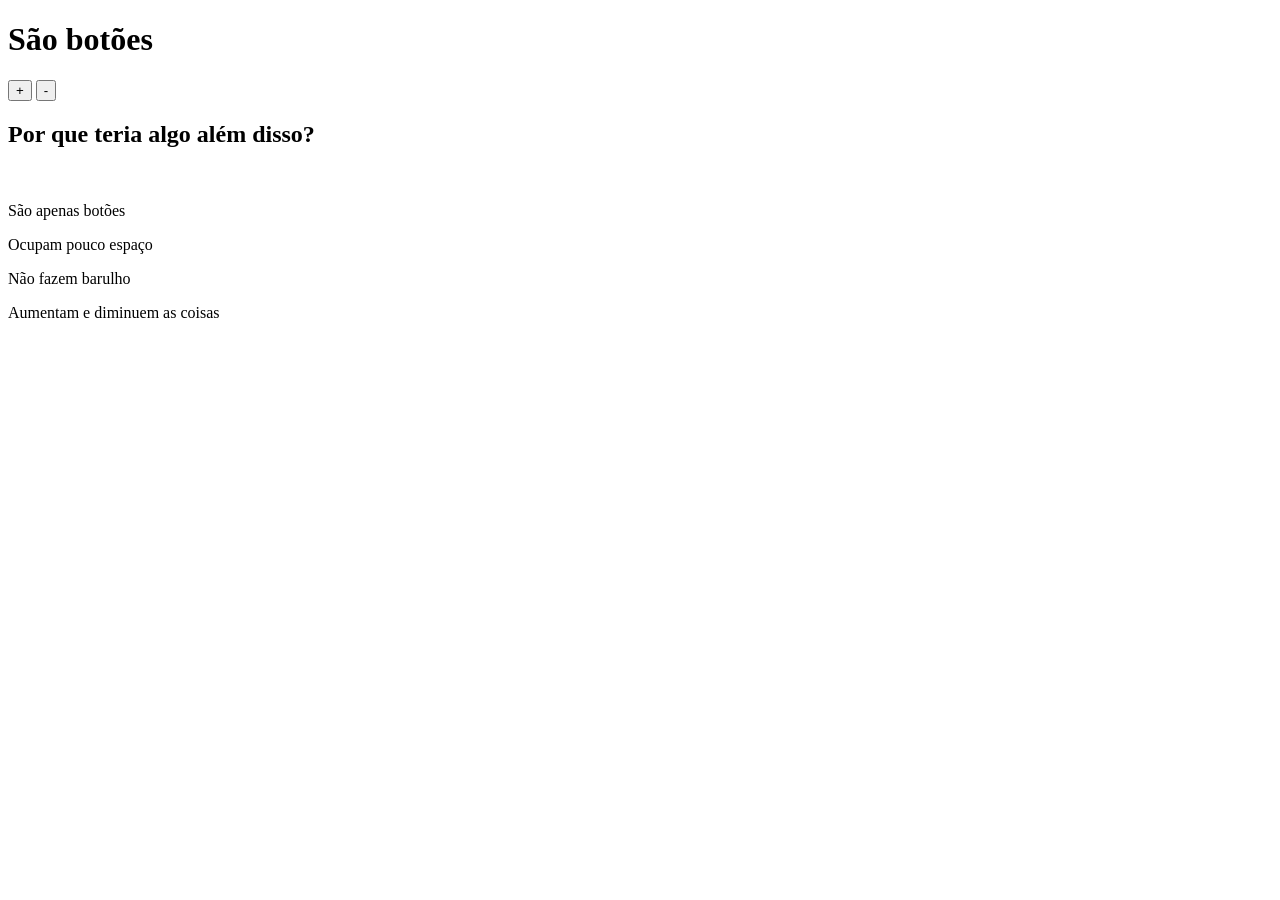
==== alterartamanho.html @ 32292537 "Create alterartamanho.html" ====
<!DOCTYPE html>
<html lang="en">
<head>
    <meta charset="UTF-8">
    <meta http-equiv="X-UA-Compatible" content="IE=edge">
    <meta name="viewport" content="width=device-width, initial-scale=1.0">
    <title>Botões com Javascript</title>
    <script src="botoes4.js"></script>
</head>
<body>
    
    <h1>São botões</h1>
    <button onclick="aumentatitulo()">+</button>
    <button onclick="diminuititulo()">-</button>
    <br>
    <h2>Por que teria algo além disso?</h2>
    <br>
    <p>São apenas botões</p>
    <p>Ocupam pouco espaço</p>
    <p>Não fazem barulho</p>
	<p>Aumentam e diminuem as coisas</p>
    
    
</body>
</html>
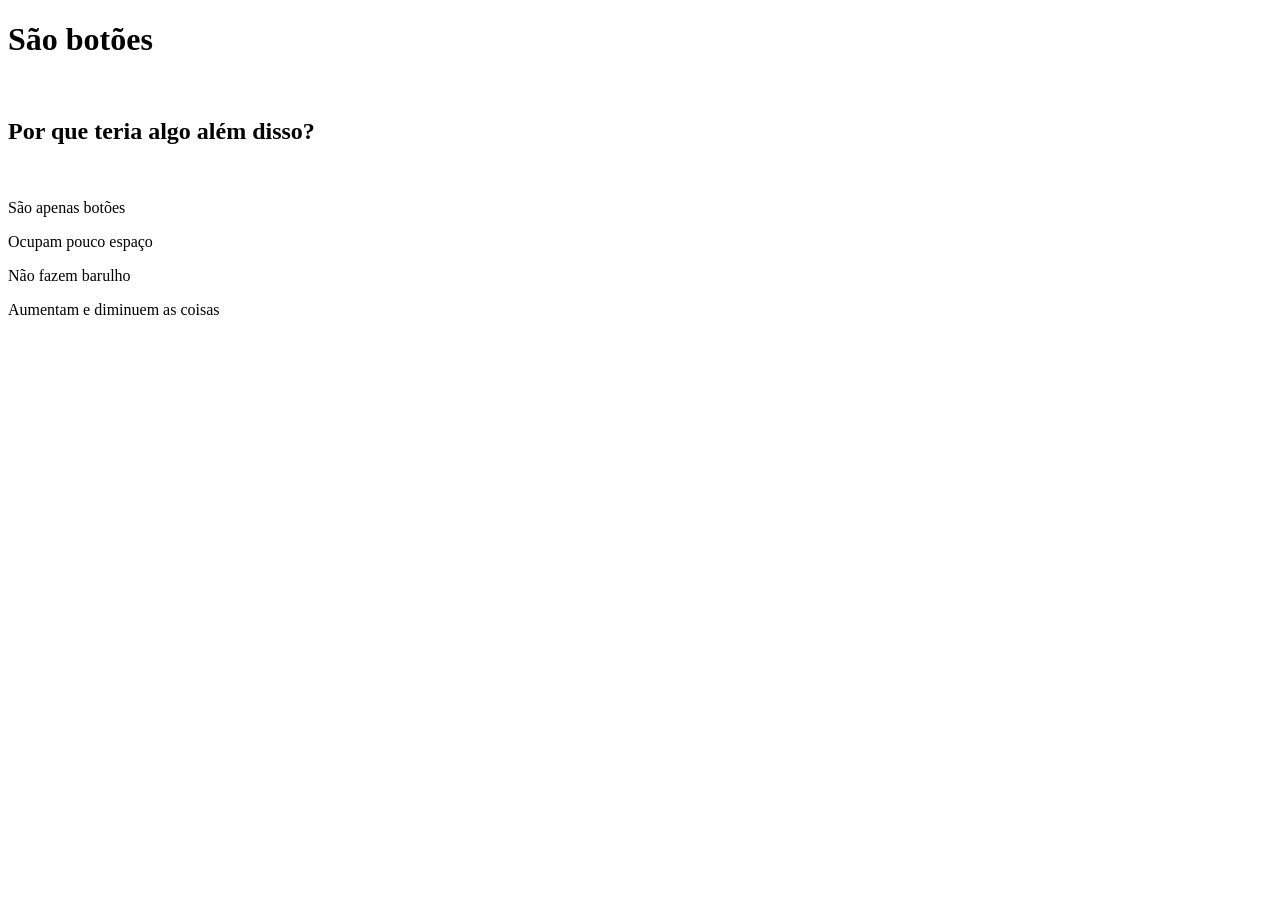
==== commit fd3644a1: "Update alterartamanho.html" ====
--- a/alterartamanho.html
+++ b/alterartamanho.html
@@ -5,13 +5,12 @@
     <meta http-equiv="X-UA-Compatible" content="IE=edge">
     <meta name="viewport" content="width=device-width, initial-scale=1.0">
     <title>Botões com Javascript</title>
-    <script src="botoes4.js"></script>
+    <link rel="stylesheet" href="botoe.css">
+    
 </head>
 <body>
-    
-    <h1>São botões</h1>
-    <button onclick="aumentatitulo()">+</button>
-    <button onclick="diminuititulo()">-</button>
+
+        <h1>São botões</h1>
     <br>
     <h2>Por que teria algo além disso?</h2>
     <br>
@@ -20,6 +19,6 @@
     <p>Não fazem barulho</p>
 	<p>Aumentam e diminuem as coisas</p>
     
-    
+    <script src="botoes4.js"></script>
 </body>
 </html>
